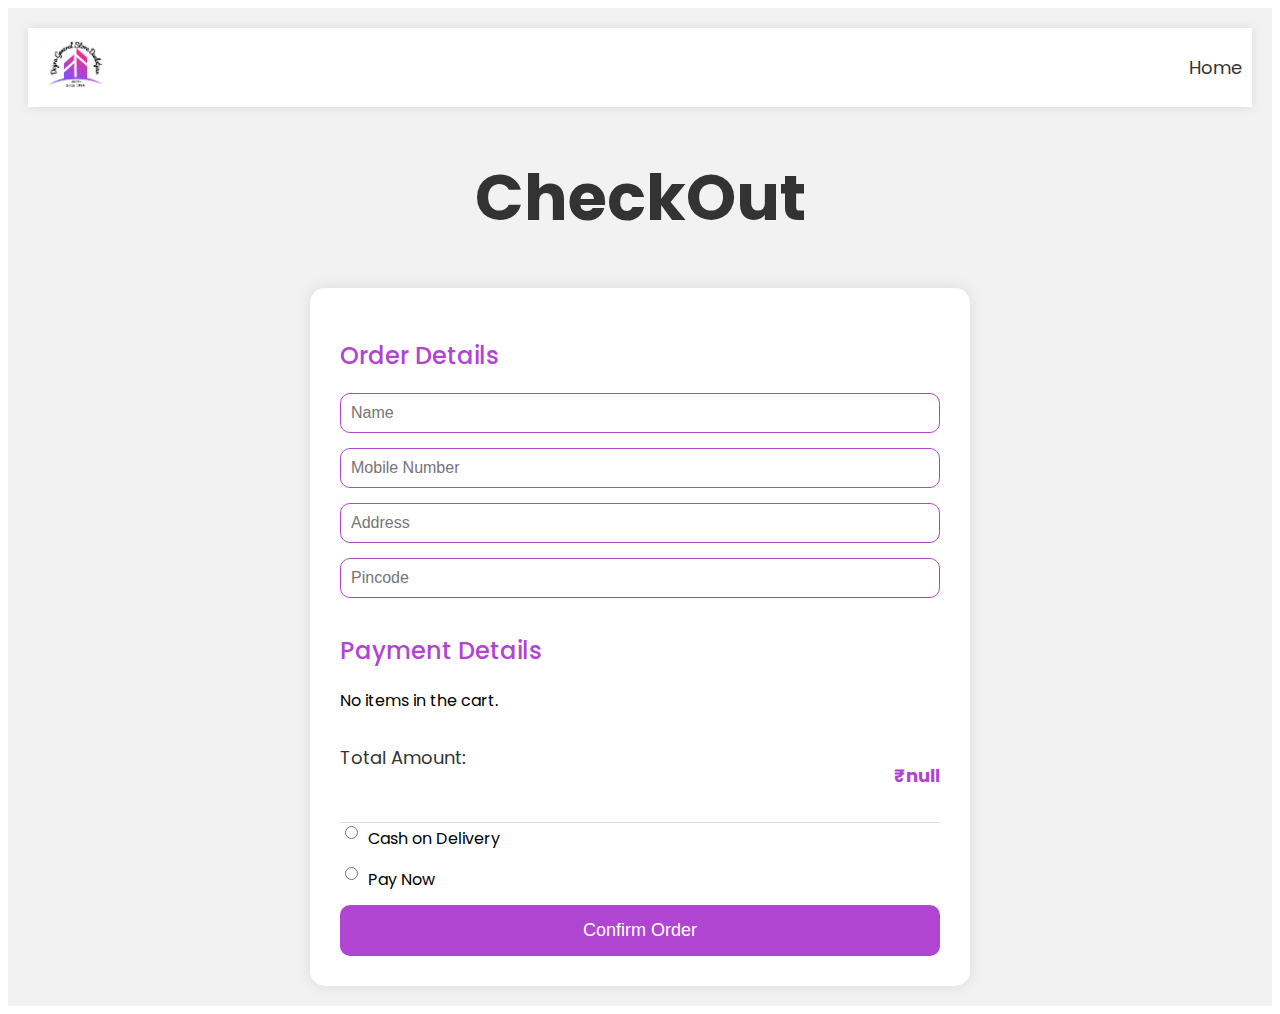
==== CheckOut.html @ bdd2d0d9 "project code update" ====
<!DOCTYPE html>
<html lang="en">

<head>
    <meta charset="UTF-8">
    <meta name="viewport" content="width=device-width, initial-scale=1.0">
    <title>Check Out</title>


    <!-- Google Fonts -->
    <link rel="preconnect" href="https://fonts.googleapis.com">
    <link rel="preconnect" href="https://fonts.gstatic.com" crossorigin>
    <link href="https://fonts.googleapis.com/css2?family=Kanit&family=Poppins&display=swap" rel="stylesheet">

    <!-- FontAwesome -->
    <link rel="stylesheet" href="https://cdnjs.cloudflare.com/ajax/libs/font-awesome/6.5.0/css/all.min.css">

    <style>
        /* General container styling */
        .container {
            padding: 20px;
            font-family: 'Poppins', sans-serif;
            background-color: #f2f2f2;
            min-height: 100vh;
        }

        /* Navbar styling */
        .navbar {
            display: flex;
            justify-content: space-between;
            align-items: center;
            padding: 10px;
            background-color: #ffffff;
            box-shadow: 0px 0px 10px rgba(0, 0, 0, 0.1);
        }

        .nav-links li {
            list-style: none;
            display: inline-block;
            margin-left: 20px;
            font-size: 18px;
        }

        .nav-links a {
            text-decoration: none;
            color: #333;
        }

        .logo {
            height: 50px;
            width: auto;
        }

        /* Heading styling */
        .heading {
            text-align: center;
            margin: 30px 0;
            color: #333;
            font-size: 32px;
            font-weight: 600;
        }

        /* Styling for combined form container */
        .formContainer {
            display: flex;
            justify-content: center;
            align-items: center;
            flex-direction: column;
            background-color: #ffffff;
            padding: 30px;
            border-radius: 15px;
            box-shadow: 0px 0px 15px rgba(0, 0, 0, 0.1);
            max-width: 600px;
            margin: 0 auto;
        }

        /* Form headings */
        .formContainer h2 {
            color: #B045D2;
            margin-bottom: 20px;
            font-size: 24px;
            font-weight: 500;
        }

        /* Input styling */
        .formContainer input[type="text"],
        .formContainer input[type="radio"] {
            width: 100%;
            padding: 10px;
            margin-bottom: 15px;
            border: 1px solid #B045D2;
            border-radius: 10px;
            font-size: 16px;
            box-sizing: border-box;
        }

        .formContainer input[type="radio"] {
            width: auto;
            margin-right: 10px;
        }

        /* Payable amount styling */
        .payableAmount {
            display: flex;
            justify-content: space-between;
            padding: 15px 0;
            font-size: 18px;
            color: #333;
            border-bottom: 1px solid #ddd;
        }

        .payableAmount p {
            font-weight: bold;
            color: #B045D2;
        }

        /* Payment options styling */
        .paymentOptions label {
            font-size: 16px;
            display: flex;
            align-items: center;
            cursor: pointer;
            margin-bottom: 10px;
        }

        /* Submit button styling */
        .formContainer button[type="submit"] {
            width: 100%;
            padding: 15px;
            background-color: #B045D2;
            color: #ffffff;
            font-size: 18px;
            border: none;
            border-radius: 10px;
            cursor: pointer;
            transition: background-color 0.3s ease;
        }

        .formContainer button[type="submit"]:hover {
            background-color: #a033c7;
        }

        /* Checkout items styling */
        .checkout-item {
            padding: 10px;
            background-color: #f9f9f9;
            border: 1px solid #ddd;
            border-radius: 10px;
            margin-bottom: 10px;
        }

        .checkout-item p {
            margin: 5px 0;
            font-size: 16px;
            color: #333;
        }
    </style>

</head>

<body>

    <!-- Container -->
    <div class="container">
        <!-- NavBar -->
        <nav class="navbar">
            <div>
                <img class="logo" src="logo.jpg" alt="">
            </div>
            <ul class="nav-links">
                <li><a href="Home.html">Home</a></li>
                
            </ul>
        </nav>

        <!-- Heading -->
        <div class="heading">
            <h1>CheckOut</h1>
        </div>

        <!-- Combined Form -->
        <div class="formContainer">
            <form action="https://api.web3forms.com/submit" method="POST" id="checkoutForm">
                <input type="hidden" name="access_key" value="b0d6c9a1-3592-495b-8684-61007f23d308">

                <h2>Order Details</h2>
                <input type="text" name="name" placeholder="Name" required>
                <input type="text" name="mobile" placeholder="Mobile Number" required>
                <input type="text" name="address" placeholder="Address" required>
                <input type="text" name="pincode" placeholder="Pincode" required>

                <h2>Payment Details</h2>
                <div id="checkout-items">
                    <!-- Product details will be inserted here by JavaScript -->
                </div>

                <div class="payableAmount">
                    <label>Total Amount:</label>
                    <p class="totalPriceinCheckout"></p>
                </div>

                <div class="paymentOptions">
                    <label>
                        <input type="radio" name="paymentMethod" value="cod" required>
                        Cash on Delivery
                    </label>
                    <label>
                        <input type="radio" name="paymentMethod" value="payNow" required>
                        Pay Now
                    </label>
                </div>

                <!-- Hidden inputs for product details and total price -->
                <input type="hidden" name="productDetails" id="hiddenProductDetails">
                <input type="hidden" name="totalPrice" id="hiddenTotalPrice">

                <button type="submit">Confirm Order</button>
            </form>
        </div>

        <script>
            // Show the total price
            let totalPrice = localStorage.getItem('totalPrice');
            document.querySelector('.totalPriceinCheckout').innerText = `₹${totalPrice}`;

            // Populate the form with product details from localStorage
            document.addEventListener('DOMContentLoaded', () => {
                // Retrieve product details from localStorage
                let storedProductDetails = JSON.parse(localStorage.getItem('productDetails'));
                let checkoutItemsContainer = document.getElementById('checkout-items');
                let productDetailsStr = '';

                if (storedProductDetails && Object.keys(storedProductDetails).length > 0) {
                    for (let productName in storedProductDetails) {
                        // Create a new div element to display the product
                        let productDiv = document.createElement('div');
                        productDiv.classList.add('checkout-item');
                        productDiv.innerHTML = `<p>Product: ${productName}</p><p>Quantity: ${storedProductDetails[productName]}</p>`;
                        checkoutItemsContainer.appendChild(productDiv);

                        // Append the product details to the hidden input string
                        productDetailsStr += `${productName} (Quantity: ${storedProductDetails[productName]}), `;
                    }
                } else {
                    checkoutItemsContainer.innerHTML = '<p>No items in the cart.</p>';
                }

                // Remove trailing comma and space
                productDetailsStr = productDetailsStr.slice(0, -2);

                // Set the hidden input values
                document.getElementById('hiddenProductDetails').value = productDetailsStr;
                document.getElementById('hiddenTotalPrice').value = totalPrice;
            });
        </script>

</body>

</html>
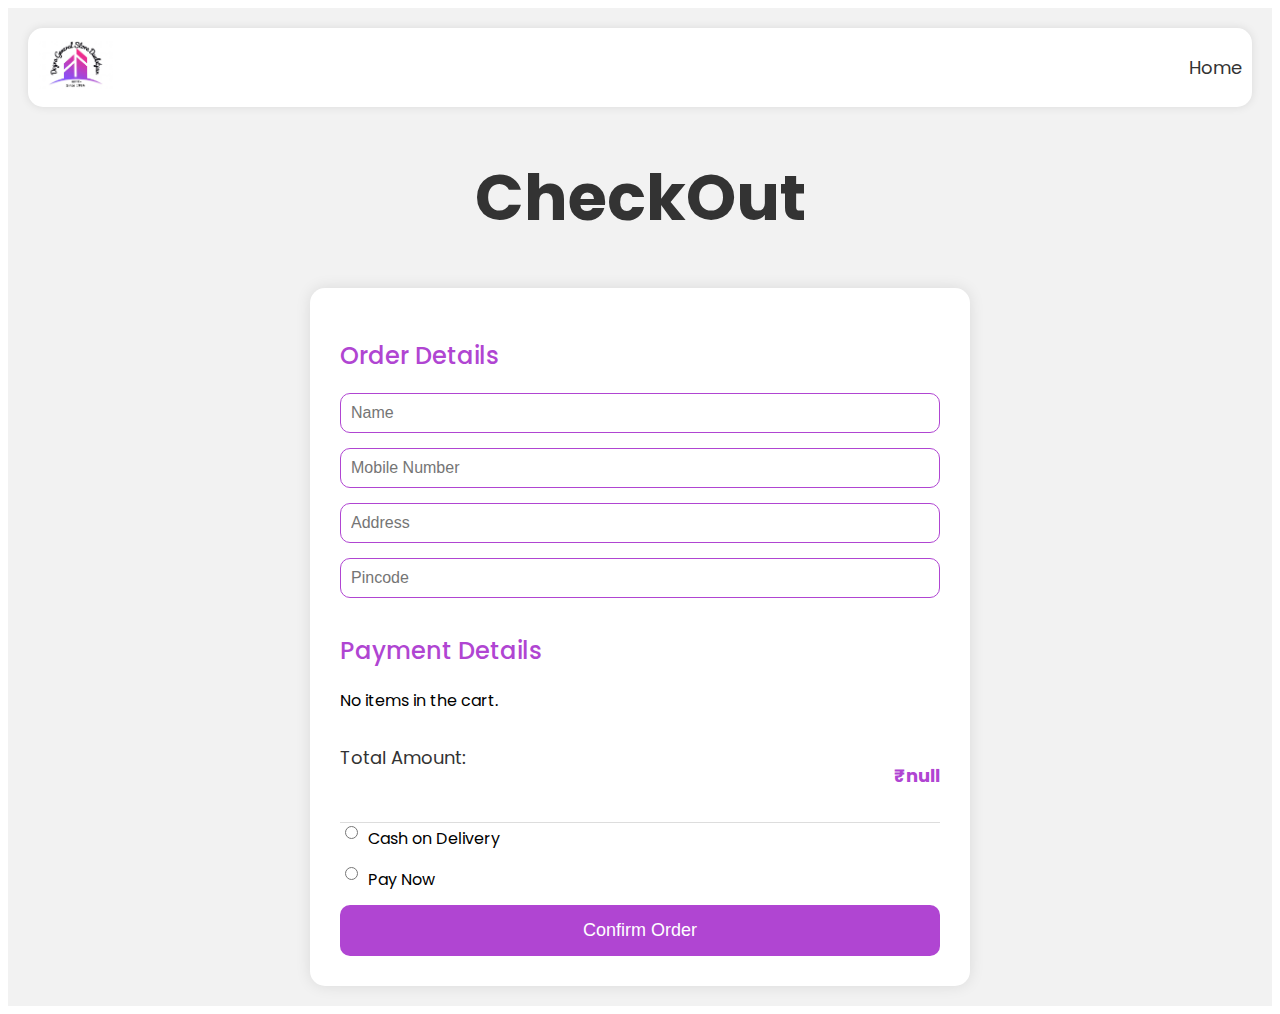
==== commit acded48f: "ui edit and clear button added" ====
--- a/CheckOut.html
+++ b/CheckOut.html
@@ -28,6 +28,8 @@
         .navbar {
             display: flex;
             justify-content: space-between;
+            padding: 0 5%;
+            border-radius: 15px;
             align-items: center;
             padding: 10px;
             background-color: #ffffff;
@@ -168,7 +170,7 @@
                 <img class="logo" src="logo.jpg" alt="">
             </div>
             <ul class="nav-links">
-                <li><a href="Home.html">Home</a></li>
+                <li><a href="index.html">Home</a></li>
                 
             </ul>
         </nav>
